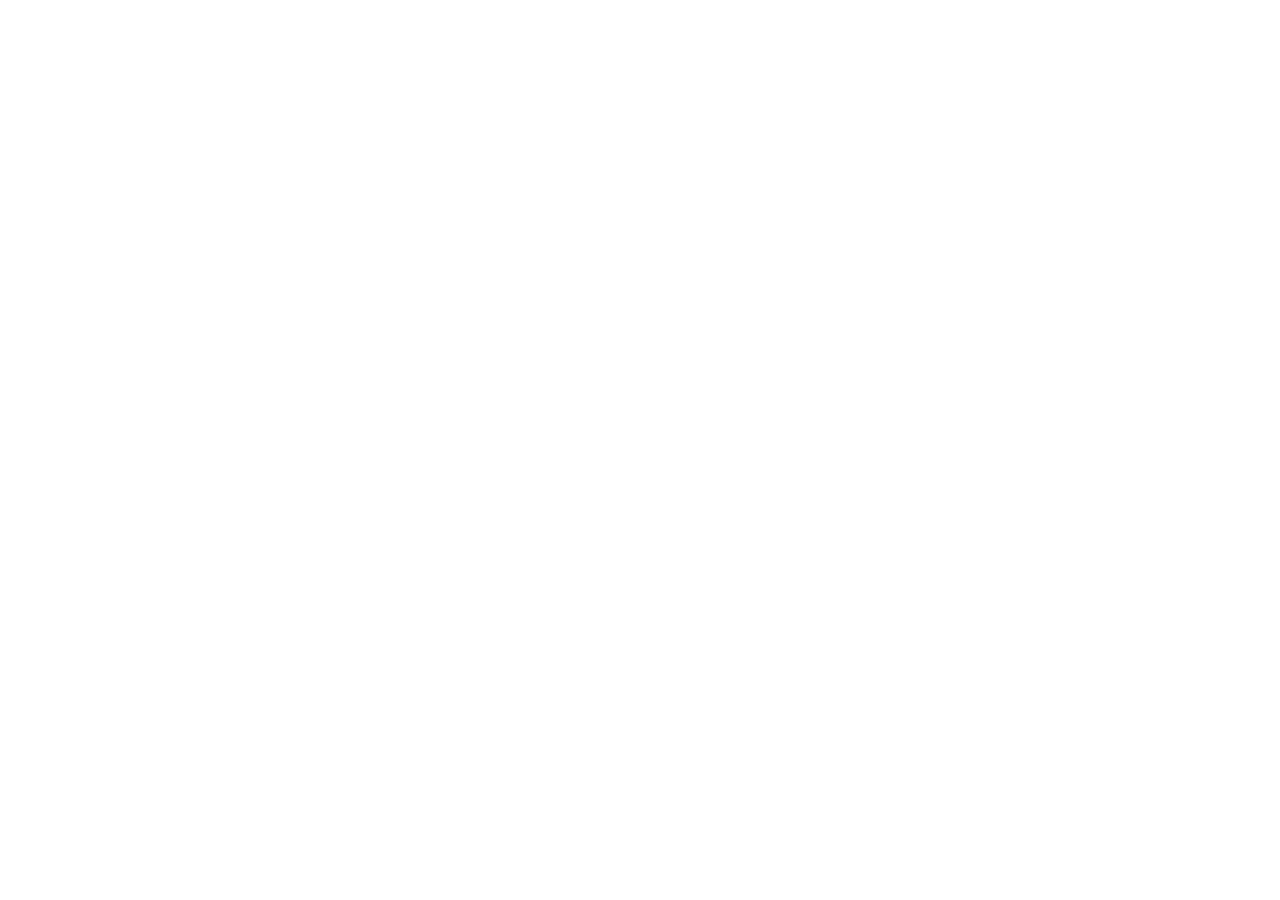
==== index.html @ 2d34e4e3 "Add files via upload" ====
<!DOCTYPE html>
<html lang="en">
  <head>
    <meta charset="UTF-8" />
    <meta name="viewport" content="width=device-width, initial-scale=1.0" />
    <title>smooth-login-tabs</title>
    <meta name="description" content="Lovable Generated Project" />
    <meta name="author" content="Lovable" />
    <meta property="og:image" content="/og-image.png" />
  </head>

  <body>
    <div id="root"></div>
    <script src="https://cdn.gpteng.co/gptengineer.js" type="module"></script>
    <script type="module" src="/src/main.tsx"></script>
    <script src="https://unpkg.com/react@18/umd/react.development.js"></script>
    <script src="https://unpkg.com/react-dom@18/umd/react-dom.development.js"></script>

  </body>
</html>
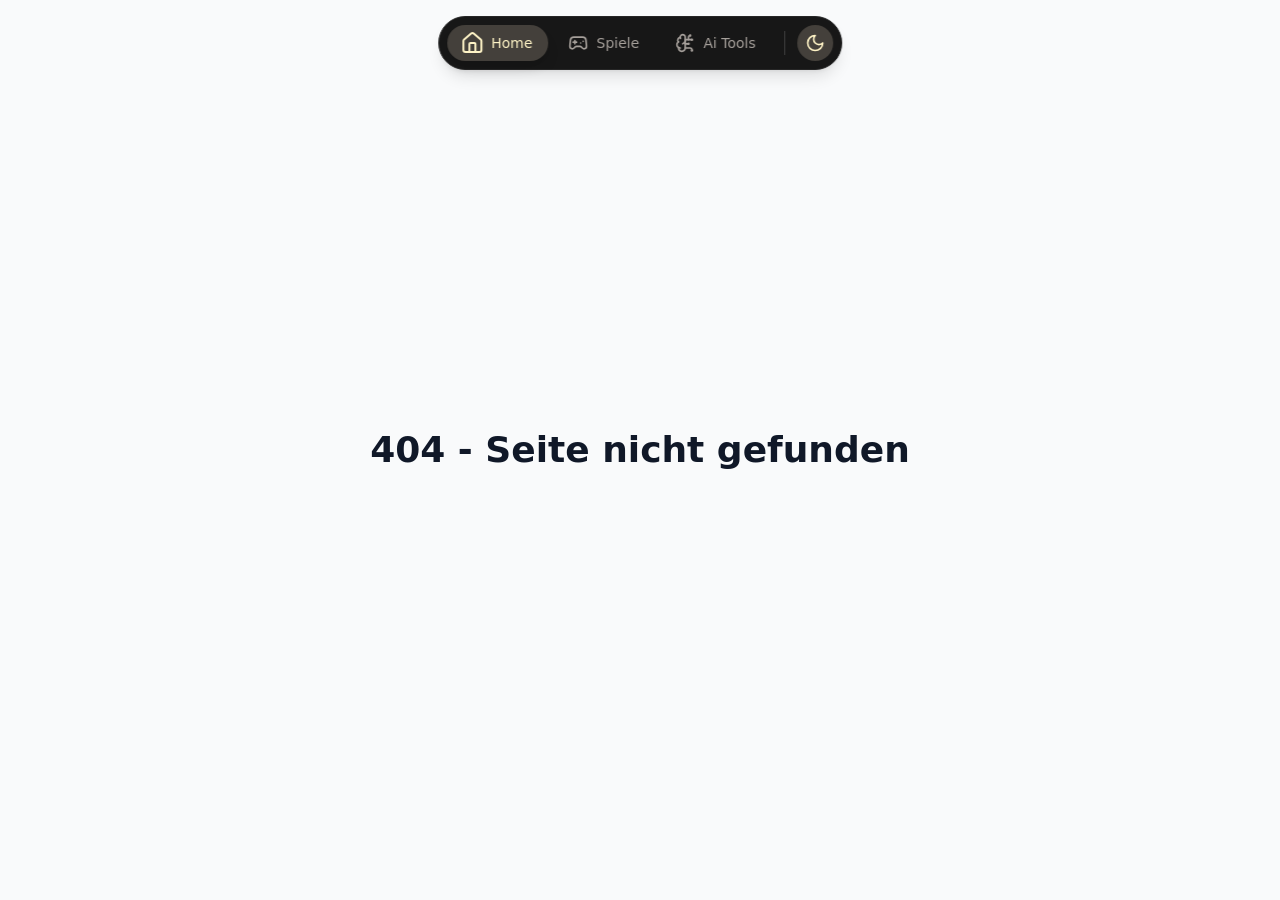
==== commit 584a57ba: "Add files via upload" ====
--- a/index.html
+++ b/index.html
@@ -1,20 +1,14 @@
-<!DOCTYPE html>
-<html lang="en">
+<!doctype html>
+<html lang="de">
   <head>
     <meta charset="UTF-8" />
+    <link rel="icon" type="image/svg+xml" href="favicon.ico" />
     <meta name="viewport" content="width=device-width, initial-scale=1.0" />
-    <title>smooth-login-tabs</title>
-    <meta name="description" content="Lovable Generated Project" />
-    <meta name="author" content="Lovable" />
-    <meta property="og:image" content="/og-image.png" />
+    <title>Lenny Website</title>
+    <script type="module" crossorigin src="/assets/index-DMB-AGOt.js"></script>
+    <link rel="stylesheet" crossorigin href="/assets/index-ChjFfd6H.css">
   </head>
-
   <body>
     <div id="root"></div>
-    <script src="https://cdn.gpteng.co/gptengineer.js" type="module"></script>
-    <script type="module" src="/src/main.tsx"></script>
-    <script src="https://unpkg.com/react@18/umd/react.development.js"></script>
-    <script src="https://unpkg.com/react-dom@18/umd/react-dom.development.js"></script>
-
   </body>
 </html>
--- a/assets/index-ChjFfd6H.css
+++ b/assets/index-ChjFfd6H.css
@@ -0,0 +1 @@
+@import"https://fonts.googleapis.com/css2?family=Rubik+Spray+Paint&family=Schoolbell&display=swap";/*! tailwindcss v4.0.5 | MIT License | https://tailwindcss.com */@layer theme{:root,:host{--font-sans:ui-sans-serif,system-ui,sans-serif,"Apple Color Emoji","Segoe UI Emoji","Segoe UI Symbol","Noto Color Emoji";--font-mono:ui-monospace,SFMono-Regular,Menlo,Monaco,Consolas,"Liberation Mono","Courier New",monospace;--color-red-600:oklch(.577 .245 27.325);--color-amber-100:oklch(.962 .059 95.617);--color-amber-200:oklch(.924 .12 95.746);--color-green-600:oklch(.627 .194 149.214);--color-blue-200:oklch(.882 .059 254.128);--color-blue-900:oklch(.379 .146 265.522);--color-gray-50:oklch(.985 .002 247.839);--color-gray-300:oklch(.872 .01 258.338);--color-gray-500:oklch(.551 .027 264.364);--color-gray-700:oklch(.373 .034 259.733);--color-gray-800:oklch(.278 .033 256.848);--color-gray-900:oklch(.21 .034 264.665);--color-neutral-100:oklch(.97 0 0);--color-neutral-200:oklch(.922 0 0);--color-neutral-300:oklch(.87 0 0);--color-neutral-600:oklch(.439 0 0);--color-neutral-700:oklch(.371 0 0);--color-neutral-800:oklch(.269 0 0);--color-neutral-900:oklch(.205 0 0);--color-stone-400:oklch(.709 .01 56.259);--color-stone-700:oklch(.374 .01 67.558);--color-black:#000;--spacing:.25rem;--text-sm:.875rem;--text-sm--line-height:calc(1.25/.875);--text-lg:1.125rem;--text-lg--line-height:calc(1.75/1.125);--text-xl:1.25rem;--text-xl--line-height:calc(1.75/1.25);--text-2xl:1.5rem;--text-2xl--line-height:calc(2/1.5);--text-3xl:1.875rem;--text-3xl--line-height: 1.2 ;--text-4xl:2.25rem;--text-4xl--line-height:calc(2.5/2.25);--text-5xl:3rem;--text-5xl--line-height:1;--text-8xl:6rem;--text-8xl--line-height:1;--font-weight-medium:500;--font-weight-semibold:600;--font-weight-bold:700;--radius-lg:.5rem;--ease-in:cubic-bezier(.4,0,1,1);--ease-out:cubic-bezier(0,0,.2,1);--ease-in-out:cubic-bezier(.4,0,.2,1);--blur-lg:16px;--default-transition-duration:.15s;--default-transition-timing-function:cubic-bezier(.4,0,.2,1);--default-font-family:var(--font-sans);--default-font-feature-settings:var(--font-sans--font-feature-settings);--default-font-variation-settings:var(--font-sans--font-variation-settings);--default-mono-font-family:var(--font-mono);--default-mono-font-feature-settings:var(--font-mono--font-feature-settings);--default-mono-font-variation-settings:var(--font-mono--font-variation-settings);--font-draw:"schoolbell"}}@layer base{*,:after,:before,::backdrop{box-sizing:border-box;border:0 solid;margin:0;padding:0}::file-selector-button{box-sizing:border-box;border:0 solid;margin:0;padding:0}html,:host{-webkit-text-size-adjust:100%;-moz-tab-size:4;tab-size:4;line-height:1.5;font-family:var(--default-font-family,ui-sans-serif,system-ui,sans-serif,"Apple Color Emoji","Segoe UI Emoji","Segoe UI Symbol","Noto Color Emoji");font-feature-settings:var(--default-font-feature-settings,normal);font-variation-settings:var(--default-font-variation-settings,normal);-webkit-tap-highlight-color:transparent}body{line-height:inherit}hr{height:0;color:inherit;border-top-width:1px}abbr:where([title]){-webkit-text-decoration:underline dotted;text-decoration:underline dotted}h1,h2,h3,h4,h5,h6{font-size:inherit;font-weight:inherit}a{color:inherit;-webkit-text-decoration:inherit;text-decoration:inherit}b,strong{font-weight:bolder}code,kbd,samp,pre{font-family:var(--default-mono-font-family,ui-monospace,SFMono-Regular,Menlo,Monaco,Consolas,"Liberation Mono","Courier New",monospace);font-feature-settings:var(--default-mono-font-feature-settings,normal);font-variation-settings:var(--default-mono-font-variation-settings,normal);font-size:1em}small{font-size:80%}sub,sup{vertical-align:baseline;font-size:75%;line-height:0;position:relative}sub{bottom:-.25em}sup{top:-.5em}table{text-indent:0;border-color:inherit;border-collapse:collapse}:-moz-focusring{outline:auto}progress{vertical-align:baseline}summary{display:list-item}ol,ul,menu{list-style:none}img,svg,video,canvas,audio,iframe,embed,object{vertical-align:middle;display:block}img,video{max-width:100%;height:auto}button,input,select,optgroup,textarea{font:inherit;font-feature-settings:inherit;font-variation-settings:inherit;letter-spacing:inherit;color:inherit;opacity:1;background-color:#0000;border-radius:0}::file-selector-button{font:inherit;font-feature-settings:inherit;font-variation-settings:inherit;letter-spacing:inherit;color:inherit;opacity:1;background-color:#0000;border-radius:0}:where(select:is([multiple],[size])) optgroup{font-weight:bolder}:where(select:is([multiple],[size])) optgroup option{padding-inline-start:20px}::file-selector-button{margin-inline-end:4px}::placeholder{opacity:1;color:color-mix(in oklab,currentColor 50%,transparent)}textarea{resize:vertical}::-webkit-search-decoration{-webkit-appearance:none}::-webkit-date-and-time-value{min-height:1lh;text-align:inherit}::-webkit-datetime-edit{display:inline-flex}::-webkit-datetime-edit-fields-wrapper{padding:0}::-webkit-datetime-edit{padding-block:0}::-webkit-datetime-edit-year-field{padding-block:0}::-webkit-datetime-edit-month-field{padding-block:0}::-webkit-datetime-edit-day-field{padding-block:0}::-webkit-datetime-edit-hour-field{padding-block:0}::-webkit-datetime-edit-minute-field{padding-block:0}::-webkit-datetime-edit-second-field{padding-block:0}::-webkit-datetime-edit-millisecond-field{padding-block:0}::-webkit-datetime-edit-meridiem-field{padding-block:0}:-moz-ui-invalid{box-shadow:none}button,input:where([type=button],[type=reset],[type=submit]){-webkit-appearance:button;-moz-appearance:button;appearance:button}::file-selector-button{-webkit-appearance:button;-moz-appearance:button;appearance:button}::-webkit-inner-spin-button{height:auto}::-webkit-outer-spin-button{height:auto}[hidden]:where(:not([hidden=until-found])){display:none!important}}@layer components;@layer utilities{.visible{visibility:visible}.absolute{position:absolute}.fixed{position:fixed}.relative{position:relative}.static{position:static}.inset-0{inset:calc(var(--spacing)*0)}.top-1\/2{top:50%}.top-4{top:calc(var(--spacing)*4)}.left-1\/2{left:50%}.-z-10{z-index:-10}.z-10{z-index:10}.z-50{z-index:50}.\!container{width:100%!important}@media (width>=40rem){.\!container{max-width:40rem!important}}@media (width>=48rem){.\!container{max-width:48rem!important}}@media (width>=64rem){.\!container{max-width:64rem!important}}@media (width>=80rem){.\!container{max-width:80rem!important}}@media (width>=96rem){.\!container{max-width:96rem!important}}.container{width:100%}@media (width>=40rem){.container{max-width:40rem}}@media (width>=48rem){.container{max-width:48rem}}@media (width>=64rem){.container{max-width:64rem}}@media (width>=80rem){.container{max-width:80rem}}@media (width>=96rem){.container{max-width:96rem}}.mx-2{margin-inline:calc(var(--spacing)*2)}.mx-6{margin-inline:calc(var(--spacing)*6)}.mt-2{margin-top:calc(var(--spacing)*2)}.mt-4{margin-top:calc(var(--spacing)*4)}.mt-8{margin-top:calc(var(--spacing)*8)}.mt-32{margin-top:calc(var(--spacing)*32)}.mr-2{margin-right:calc(var(--spacing)*2)}.mb-4{margin-bottom:calc(var(--spacing)*4)}.mb-6{margin-bottom:calc(var(--spacing)*6)}.mb-8{margin-bottom:calc(var(--spacing)*8)}.block{display:block}.contents{display:contents}.flex{display:flex}.grid{display:grid}.hidden{display:none}.table{display:table}.h-5{height:calc(var(--spacing)*5)}.h-6{height:calc(var(--spacing)*6)}.h-8{height:calc(var(--spacing)*8)}.h-12{height:calc(var(--spacing)*12)}.h-14{height:calc(var(--spacing)*14)}.h-16{height:calc(var(--spacing)*16)}.h-24{height:calc(var(--spacing)*24)}.h-32{height:calc(var(--spacing)*32)}.h-72{height:calc(var(--spacing)*72)}.h-full{height:100%}.min-h-screen{min-height:100vh}.w-1{width:calc(var(--spacing)*1)}.w-5{width:calc(var(--spacing)*5)}.w-6{width:calc(var(--spacing)*6)}.w-8{width:calc(var(--spacing)*8)}.w-12{width:calc(var(--spacing)*12)}.w-16{width:calc(var(--spacing)*16)}.w-24{width:calc(var(--spacing)*24)}.w-32{width:calc(var(--spacing)*32)}.w-72{width:calc(var(--spacing)*72)}.w-full{width:100%}.shrink{flex-shrink:1}.origin-center{transform-origin:50%}.-translate-x-1\/2{--tw-translate-x: -50% ;translate:var(--tw-translate-x)var(--tw-translate-y)}.-translate-y-1\/2{--tw-translate-y: -50% ;translate:var(--tw-translate-x)var(--tw-translate-y)}.scale-3d{scale:var(--tw-scale-x)var(--tw-scale-y)var(--tw-scale-z)}.-rotate-45{rotate:-45deg}.rotate-45{rotate:45deg}.\!transform{transform:var(--tw-rotate-x)var(--tw-rotate-y)var(--tw-rotate-z)var(--tw-skew-x)var(--tw-skew-y)!important}.transform{transform:var(--tw-rotate-x)var(--tw-rotate-y)var(--tw-rotate-z)var(--tw-skew-x)var(--tw-skew-y)}.cursor-pointer{cursor:pointer}.resize{resize:both}.columns-2{columns:2}.columns-3{columns:3}.columns-4{columns:4}.grid-cols-1{grid-template-columns:repeat(1,minmax(0,1fr))}.grid-cols-2{grid-template-columns:repeat(2,minmax(0,1fr))}.grid-cols-3{grid-template-columns:repeat(3,minmax(0,1fr))}.flex-col{flex-direction:column}.items-center{align-items:center}.justify-center{justify-content:center}.gap-4{gap:calc(var(--spacing)*4)}.gap-6{gap:calc(var(--spacing)*6)}.gap-8{gap:calc(var(--spacing)*8)}:where(.space-y-8>:not(:last-child)){--tw-space-y-reverse:0;margin-block-start:calc(calc(var(--spacing)*8)*var(--tw-space-y-reverse));margin-block-end:calc(calc(var(--spacing)*8)*calc(1 - var(--tw-space-y-reverse)))}:where(.space-x-1>:not(:last-child)){--tw-space-x-reverse:0;margin-inline-start:calc(calc(var(--spacing)*1)*var(--tw-space-x-reverse));margin-inline-end:calc(calc(var(--spacing)*1)*calc(1 - var(--tw-space-x-reverse)))}.rounded{border-radius:.25rem}.rounded-full{border-radius:3.40282e38px}.rounded-lg{border-radius:var(--radius-lg)}.border{border-style:var(--tw-border-style);border-width:1px}.border-4{border-style:var(--tw-border-style);border-width:4px}.border-l{border-left-style:var(--tw-border-style);border-left-width:1px}.border-gray-500{border-color:var(--color-gray-500)}.border-gray-700{border-color:var(--color-gray-700)}.border-neutral-300{border-color:var(--color-neutral-300)}.bg-black{background-color:var(--color-black)}.bg-blue-200{background-color:var(--color-blue-200)}.bg-gray-50{background-color:var(--color-gray-50)}.bg-gray-500{background-color:var(--color-gray-500)}.bg-neutral-100{background-color:var(--color-neutral-100)}.bg-neutral-300{background-color:var(--color-neutral-300)}.p-2{padding:calc(var(--spacing)*2)}.p-3{padding:calc(var(--spacing)*3)}.p-4{padding:calc(var(--spacing)*4)}.p-6{padding:calc(var(--spacing)*6)}.px-4{padding-inline:calc(var(--spacing)*4)}.py-2{padding-block:calc(var(--spacing)*2)}.text-center{text-align:center}.font-draw{font-family:var(--font-draw)}.text-2xl{font-size:var(--text-2xl);line-height:var(--tw-leading,var(--text-2xl--line-height))}.text-3xl{font-size:var(--text-3xl);line-height:var(--tw-leading,var(--text-3xl--line-height))}.text-4xl{font-size:var(--text-4xl);line-height:var(--tw-leading,var(--text-4xl--line-height))}.text-5xl{font-size:var(--text-5xl);line-height:var(--tw-leading,var(--text-5xl--line-height))}.text-8xl{font-size:var(--text-8xl);line-height:var(--tw-leading,var(--text-8xl--line-height))}.text-lg{font-size:var(--text-lg);line-height:var(--tw-leading,var(--text-lg--line-height))}.text-sm{font-size:var(--text-sm);line-height:var(--tw-leading,var(--text-sm--line-height))}.text-xl{font-size:var(--text-xl);line-height:var(--tw-leading,var(--text-xl--line-height))}.font-bold{--tw-font-weight:var(--font-weight-bold);font-weight:var(--font-weight-bold)}.font-medium{--tw-font-weight:var(--font-weight-medium);font-weight:var(--font-weight-medium)}.font-semibold{--tw-font-weight:var(--font-weight-semibold);font-weight:var(--font-weight-semibold)}.text-amber-200{color:var(--color-amber-200)}.text-black{color:var(--color-black)}.text-blue-900{color:var(--color-blue-900)}.text-gray-500{color:var(--color-gray-500)}.text-gray-700{color:var(--color-gray-700)}.text-gray-900{color:var(--color-gray-900)}.text-neutral-600{color:var(--color-neutral-600)}.text-stone-700{color:var(--color-stone-700)}.lowercase{text-transform:lowercase}.italic{font-style:italic}.underline{text-decoration-line:underline}.shadow{--tw-shadow:0 1px 3px 0 var(--tw-shadow-color,#0000001a),0 1px 2px -1px var(--tw-shadow-color,#0000001a);box-shadow:var(--tw-inset-shadow),var(--tw-inset-ring-shadow),var(--tw-ring-offset-shadow),var(--tw-ring-shadow),var(--tw-shadow)}.shadow-lg{--tw-shadow:0 10px 15px -3px var(--tw-shadow-color,#0000001a),0 4px 6px -4px var(--tw-shadow-color,#0000001a);box-shadow:var(--tw-inset-shadow),var(--tw-inset-ring-shadow),var(--tw-ring-offset-shadow),var(--tw-ring-shadow),var(--tw-shadow)}.outline{outline-style:var(--tw-outline-style);outline-width:1px}.blur{--tw-blur:blur(8px);filter:var(--tw-blur,)var(--tw-brightness,)var(--tw-contrast,)var(--tw-grayscale,)var(--tw-hue-rotate,)var(--tw-invert,)var(--tw-saturate,)var(--tw-sepia,)var(--tw-drop-shadow,)}.drop-shadow{--tw-drop-shadow:drop-shadow(0 1px 2px #0000001a)drop-shadow(0 1px 1px #0000000f);filter:var(--tw-blur,)var(--tw-brightness,)var(--tw-contrast,)var(--tw-grayscale,)var(--tw-hue-rotate,)var(--tw-invert,)var(--tw-saturate,)var(--tw-sepia,)var(--tw-drop-shadow,)}.invert{--tw-invert:invert(100%);filter:var(--tw-blur,)var(--tw-brightness,)var(--tw-contrast,)var(--tw-grayscale,)var(--tw-hue-rotate,)var(--tw-invert,)var(--tw-saturate,)var(--tw-sepia,)var(--tw-drop-shadow,)}.filter{filter:var(--tw-blur,)var(--tw-brightness,)var(--tw-contrast,)var(--tw-grayscale,)var(--tw-hue-rotate,)var(--tw-invert,)var(--tw-saturate,)var(--tw-sepia,)var(--tw-drop-shadow,)}.backdrop-blur-lg{--tw-backdrop-blur:blur(var(--blur-lg));-webkit-backdrop-filter:var(--tw-backdrop-blur,)var(--tw-backdrop-brightness,)var(--tw-backdrop-contrast,)var(--tw-backdrop-grayscale,)var(--tw-backdrop-hue-rotate,)var(--tw-backdrop-invert,)var(--tw-backdrop-opacity,)var(--tw-backdrop-saturate,)var(--tw-backdrop-sepia,);backdrop-filter:var(--tw-backdrop-blur,)var(--tw-backdrop-brightness,)var(--tw-backdrop-contrast,)var(--tw-backdrop-grayscale,)var(--tw-backdrop-hue-rotate,)var(--tw-backdrop-invert,)var(--tw-backdrop-opacity,)var(--tw-backdrop-saturate,)var(--tw-backdrop-sepia,)}.transition{transition-property:color,background-color,border-color,outline-color,text-decoration-color,fill,stroke,--tw-gradient-from,--tw-gradient-via,--tw-gradient-to,opacity,box-shadow,transform,translate,scale,rotate,filter,-webkit-backdrop-filter,backdrop-filter;transition-timing-function:var(--tw-ease,var(--default-transition-timing-function));transition-duration:var(--tw-duration,var(--default-transition-duration))}.transition-all{transition-property:all;transition-timing-function:var(--tw-ease,var(--default-transition-timing-function));transition-duration:var(--tw-duration,var(--default-transition-duration))}.transition-colors{transition-property:color,background-color,border-color,outline-color,text-decoration-color,fill,stroke,--tw-gradient-from,--tw-gradient-via,--tw-gradient-to;transition-timing-function:var(--tw-ease,var(--default-transition-timing-function));transition-duration:var(--tw-duration,var(--default-transition-duration))}.duration-200{--tw-duration:.2s;transition-duration:.2s}.duration-300{--tw-duration:.3s;transition-duration:.3s}.duration-500{--tw-duration:.5s;transition-duration:.5s}.duration-700{--tw-duration:.7s;transition-duration:.7s}.ease-in{--tw-ease:var(--ease-in);transition-timing-function:var(--ease-in)}.ease-in-out{--tw-ease:var(--ease-in-out);transition-timing-function:var(--ease-in-out)}.ease-out{--tw-ease:var(--ease-out);transition-timing-function:var(--ease-out)}@media (hover:hover){.hover\:bg-amber-100:hover{background-color:var(--color-amber-100)}.hover\:bg-gray-800:hover{background-color:var(--color-gray-800)}.hover\:bg-green-600:hover{background-color:var(--color-green-600)}.hover\:bg-red-600:hover{background-color:var(--color-red-600)}.hover\:text-black:hover{color:var(--color-black)}.hover\:text-gray-300:hover{color:var(--color-gray-300)}}.focus\:ring-2:focus{--tw-ring-shadow:var(--tw-ring-inset,)0 0 0 calc(2px + var(--tw-ring-offset-width))var(--tw-ring-color,currentColor);box-shadow:var(--tw-inset-shadow),var(--tw-inset-ring-shadow),var(--tw-ring-offset-shadow),var(--tw-ring-shadow),var(--tw-shadow)}.focus\:ring-gray-700:focus{--tw-ring-color:var(--color-gray-700)}.focus\:outline-none:focus{--tw-outline-style:none;outline-style:none}@media (width>=40rem){.sm\:grid-cols-2{grid-template-columns:repeat(2,minmax(0,1fr))}.sm\:grid-cols-3{grid-template-columns:repeat(3,minmax(0,1fr))}}@media (width>=48rem){.md\:grid-cols-4{grid-template-columns:repeat(4,minmax(0,1fr))}}@media (width>=64rem){.lg\:grid-cols-3{grid-template-columns:repeat(3,minmax(0,1fr))}.lg\:grid-cols-5{grid-template-columns:repeat(5,minmax(0,1fr))}}@media (width>=80rem){.xl\:grid-cols-6{grid-template-columns:repeat(6,minmax(0,1fr))}}.dark\:border-neutral-700:where(.dark,.dark *){border-color:var(--color-neutral-700)}.dark\:border-neutral-800:where(.dark,.dark *){border-color:var(--color-neutral-800)}.dark\:bg-neutral-800:where(.dark,.dark *){background-color:var(--color-neutral-800)}.dark\:bg-neutral-900:where(.dark,.dark *){background-color:var(--color-neutral-900)}.dark\:bg-stone-700:where(.dark,.dark *){background-color:var(--color-stone-700)}.dark\:text-amber-100:where(.dark,.dark *){color:var(--color-amber-100)}.dark\:text-neutral-700:where(.dark,.dark *){color:var(--color-neutral-700)}.dark\:text-stone-400:where(.dark,.dark *){color:var(--color-stone-400)}@media (hover:hover){.dark\:hover\:bg-stone-700:where(.dark,.dark *):hover{background-color:var(--color-stone-700)}.dark\:hover\:text-neutral-200:where(.dark,.dark *):hover{color:var(--color-neutral-200)}}}@property --tw-translate-x{syntax:"*";inherits:false;initial-value:0}@property --tw-translate-y{syntax:"*";inherits:false;initial-value:0}@property --tw-translate-z{syntax:"*";inherits:false;initial-value:0}@property --tw-scale-x{syntax:"*";inherits:false;initial-value:1}@property --tw-scale-y{syntax:"*";inherits:false;initial-value:1}@property --tw-scale-z{syntax:"*";inherits:false;initial-value:1}@property --tw-rotate-x{syntax:"*";inherits:false;initial-value:rotateX(0)}@property --tw-rotate-y{syntax:"*";inherits:false;initial-value:rotateY(0)}@property --tw-rotate-z{syntax:"*";inherits:false;initial-value:rotateZ(0)}@property --tw-skew-x{syntax:"*";inherits:false;initial-value:skewX(0)}@property --tw-skew-y{syntax:"*";inherits:false;initial-value:skewY(0)}@property --tw-space-y-reverse{syntax:"*";inherits:false;initial-value:0}@property --tw-space-x-reverse{syntax:"*";inherits:false;initial-value:0}@property --tw-border-style{syntax:"*";inherits:false;initial-value:solid}@property --tw-font-weight{syntax:"*";inherits:false}@property --tw-shadow{syntax:"*";inherits:false;initial-value:0 0 #0000}@property --tw-shadow-color{syntax:"*";inherits:false}@property --tw-inset-shadow{syntax:"*";inherits:false;initial-value:0 0 #0000}@property --tw-inset-shadow-color{syntax:"*";inherits:false}@property --tw-ring-color{syntax:"*";inherits:false}@property --tw-ring-shadow{syntax:"*";inherits:false;initial-value:0 0 #0000}@property --tw-inset-ring-color{syntax:"*";inherits:false}@property --tw-inset-ring-shadow{syntax:"*";inherits:false;initial-value:0 0 #0000}@property --tw-ring-inset{syntax:"*";inherits:false}@property --tw-ring-offset-width{syntax:"<length>";inherits:false;initial-value:0}@property --tw-ring-offset-color{syntax:"*";inherits:false;initial-value:#fff}@property --tw-ring-offset-shadow{syntax:"*";inherits:false;initial-value:0 0 #0000}@property --tw-outline-style{syntax:"*";inherits:false;initial-value:solid}@property --tw-blur{syntax:"*";inherits:false}@property --tw-brightness{syntax:"*";inherits:false}@property --tw-contrast{syntax:"*";inherits:false}@property --tw-grayscale{syntax:"*";inherits:false}@property --tw-hue-rotate{syntax:"*";inherits:false}@property --tw-invert{syntax:"*";inherits:false}@property --tw-opacity{syntax:"*";inherits:false}@property --tw-saturate{syntax:"*";inherits:false}@property --tw-sepia{syntax:"*";inherits:false}@property --tw-backdrop-blur{syntax:"*";inherits:false}@property --tw-backdrop-brightness{syntax:"*";inherits:false}@property --tw-backdrop-contrast{syntax:"*";inherits:false}@property --tw-backdrop-grayscale{syntax:"*";inherits:false}@property --tw-backdrop-hue-rotate{syntax:"*";inherits:false}@property --tw-backdrop-invert{syntax:"*";inherits:false}@property --tw-backdrop-opacity{syntax:"*";inherits:false}@property --tw-backdrop-saturate{syntax:"*";inherits:false}@property --tw-backdrop-sepia{syntax:"*";inherits:false}@property --tw-duration{syntax:"*";inherits:false}@property --tw-ease{syntax:"*";inherits:false}
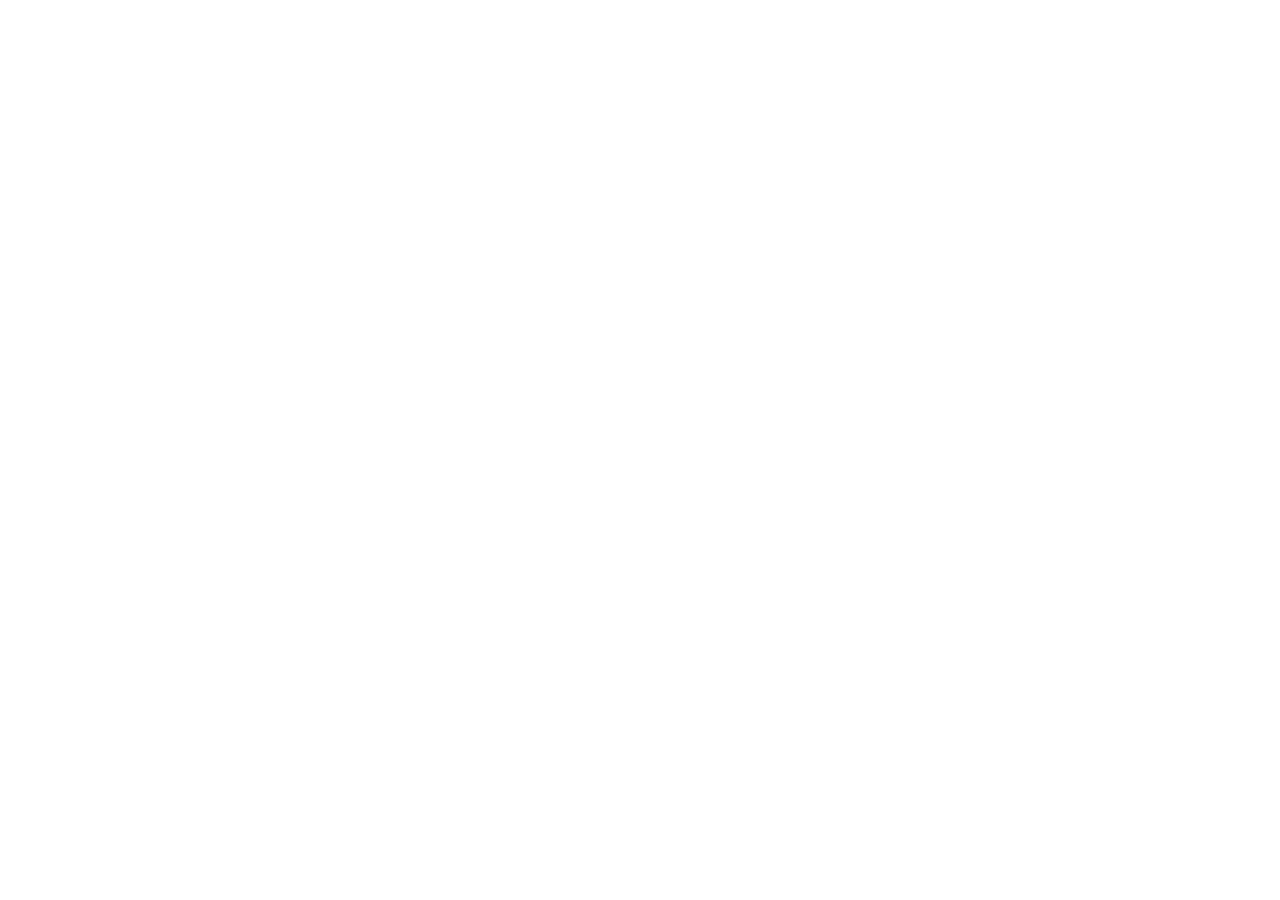
==== commit 0e841d45: "Update index.html" ====
--- a/index.html
+++ b/index.html
@@ -5,7 +5,7 @@
     <link rel="icon" type="image/svg+xml" href="favicon.ico" />
     <meta name="viewport" content="width=device-width, initial-scale=1.0" />
     <title>Lenny Website</title>
-    <script type="module" crossorigin src="/assets/index-DMB-AGOt.js"></script>
+    <script type="module" crossorigin src="/assets/index-BfKZcr_Y.js"></script>
     <link rel="stylesheet" crossorigin href="/assets/index-ChjFfd6H.css">
   </head>
   <body>
